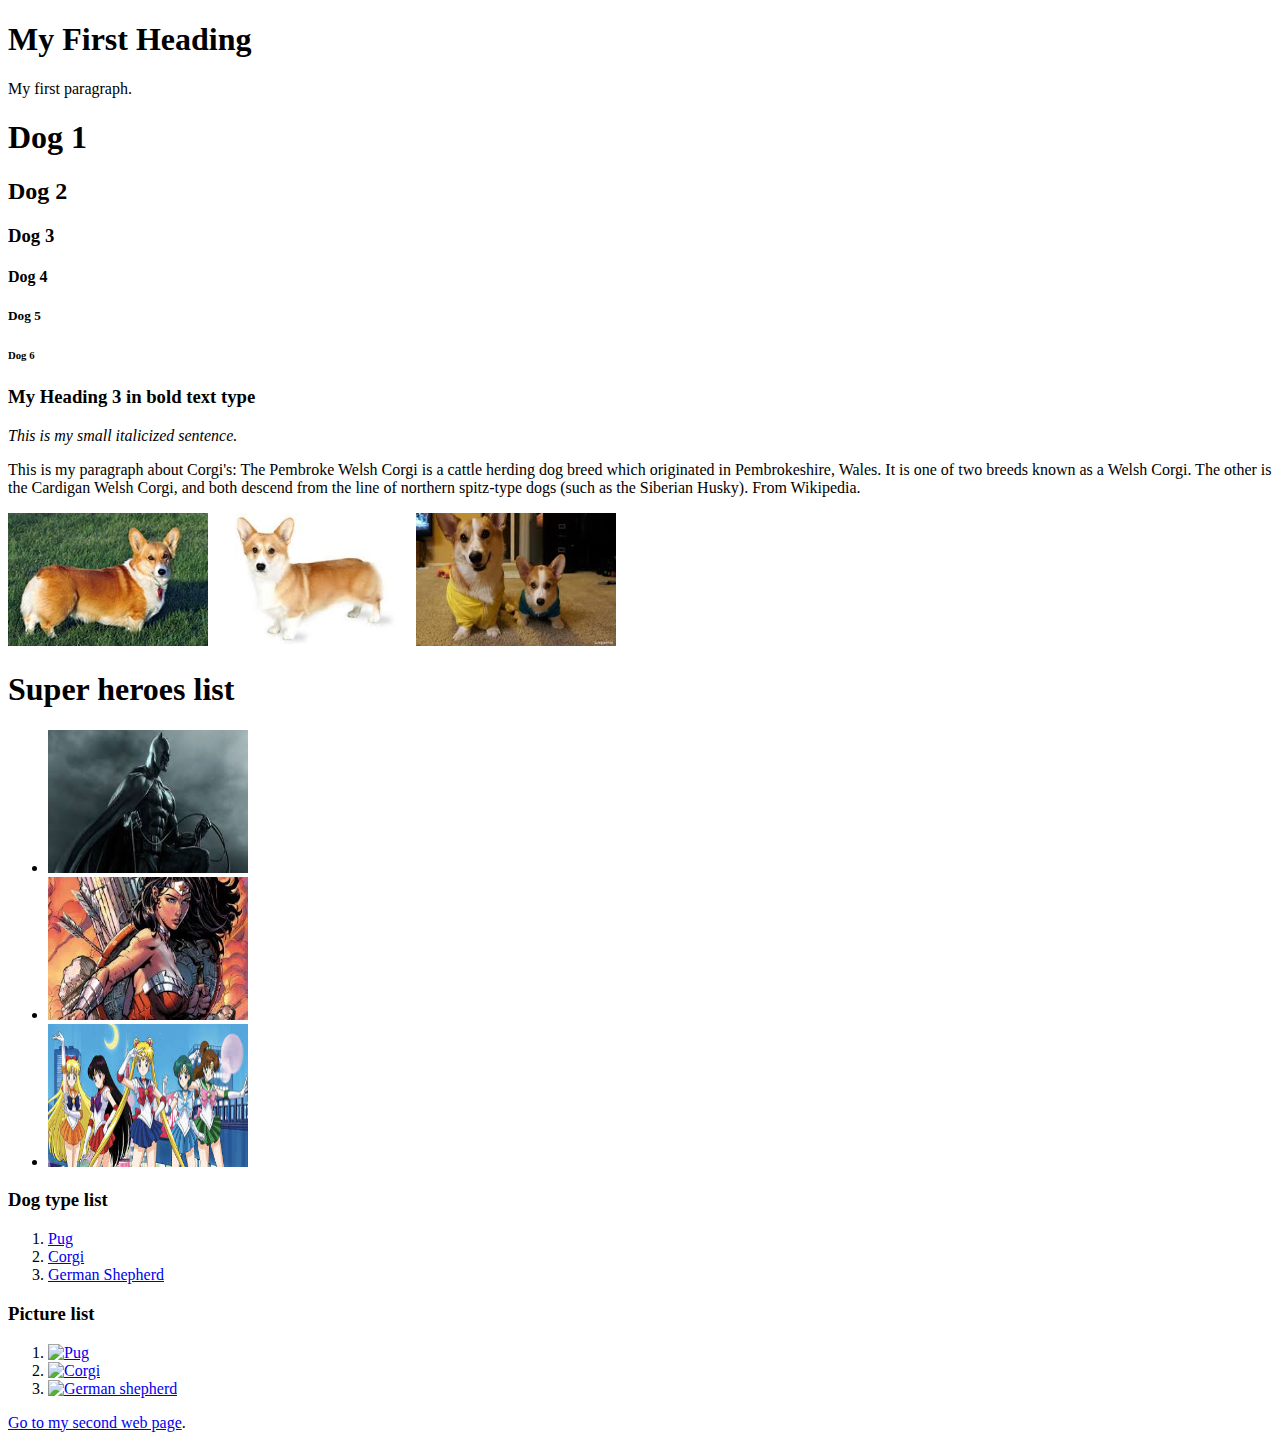
==== index.html @ 4b0fd631 "connecting index.html to mysecondwebpage.html" ====
<!-- Hello world -->                             <!-- Comment -->
<!-- Holberton is teaching me committing -->     <!-- Comment -->

<!DOCTYPE html>
<html>
  <head>
  <meta charset="utf-8">
  <title>Page Title</title>
</head>
<body>

<h1>My First Heading</h1>
<p>My first paragraph.</p>

<h1>Dog 1</h1>
<h2>Dog 2</h2>
<h3>Dog 3</h3>
<h4>Dog 4</h4>
<h5>Dog 5</h5>
<h6>Dog 6</h6>

<h3><b>My Heading 3 in bold text type</b></h3>
<p><i>This is my small italicized sentence.</i></p>

<p>This is my paragraph about Corgi's: The Pembroke Welsh Corgi is a cattle
  herding dog breed which originated in Pembrokeshire, Wales. It is one of two
  breeds known as a Welsh Corgi. The other is the Cardigan Welsh Corgi, and
  both descend from the line of northern spitz-type dogs (such as the Siberian
  Husky). From Wikipedia.</p>

<img src="corgi.JPG"  alt="corgi1" width="200" height="133">
<img src="corgi2.jpg" alt="corgi2" width="200" height="133">
<img src="corgi3.jpg" alt="corgi3" width="200" height="133">

<h1>Super heroes list</h1>
  <ul>
    <li><img src="batman.jpg"      alt="batman"   width="200" height="143"></li>
    <li><img src="wonder_woman.jpg" alt="wonder_woman" width="200" height="143"></li>
    <li><img src="sailor_moon.jpg" alt="sailor_moon"  width="200" height="143"></li>
  </ul>

<h3>Dog type list</h3>
  <ol>
  <li><a target="blank_" href="https://en.wikipedia.org/wiki/Pug">Pug</a></li>
  <li><a target="blank_" href="https://en.wikipedia.org/wiki/Welsh_Corgi">Corgi</a></li>
  <li><a target="blank_" href="https://en.wikipedia.org/wiki/German_Shepherd" >German Shepherd</a></li>
  </ol>

<h3>Picture list</h3>
  <ol>
  <li><a href="https://encrypted-tbn0.gstatic.com/images?q=tbn:ANd9GcQl9ZW7Ypr4_9qT7sGaxULx7lf5BAwBgo3j1_819mXLW1qdrAwe&s"><img   src="https://encrypted-tbn0.gstatic.com/images?q=tbn:ANd9GcQl9ZW7Ypr4_9qT7sGaxULx7lf5BAwBgo3j1_819mXLW1qdrAwe&s"   alt="Pug"             width="200" height="143"></a></li>
  <li><a href="https://encrypted-tbn0.gstatic.com/images?q=tbn:ANd9GcTEGPQN4ZJWTwMoRruOgKg5qE13DtZmD-nWgmYENNp2JrYlDoYXlw&s"><img src="https://encrypted-tbn0.gstatic.com/images?q=tbn:ANd9GcTEGPQN4ZJWTwMoRruOgKg5qE13DtZmD-nWgmYENNp2JrYlDoYXlw&s" alt="Corgi"           width="200" height="143"></a></li>
  <li><a href="https://encrypted-tbn0.gstatic.com/images?q=tbn:ANd9GcTG-_6_ySPiPOML2-8ed53OHQ39-N9eWFaJGWmcXXvf5FnHUJOB&s"><img   src="https://encrypted-tbn0.gstatic.com/images?q=tbn:ANd9GcTG-_6_ySPiPOML2-8ed53OHQ39-N9eWFaJGWmcXXvf5FnHUJOB&s"   alt="German shepherd" width="200" height="143"></a></li>
  </ol>

  <p><a href="file:///home/ebhevama/holberton-learning_web_programming/mysecondwebpage.html" title="index.html">Go to my second web page</a>.</p>

</body>
</html>
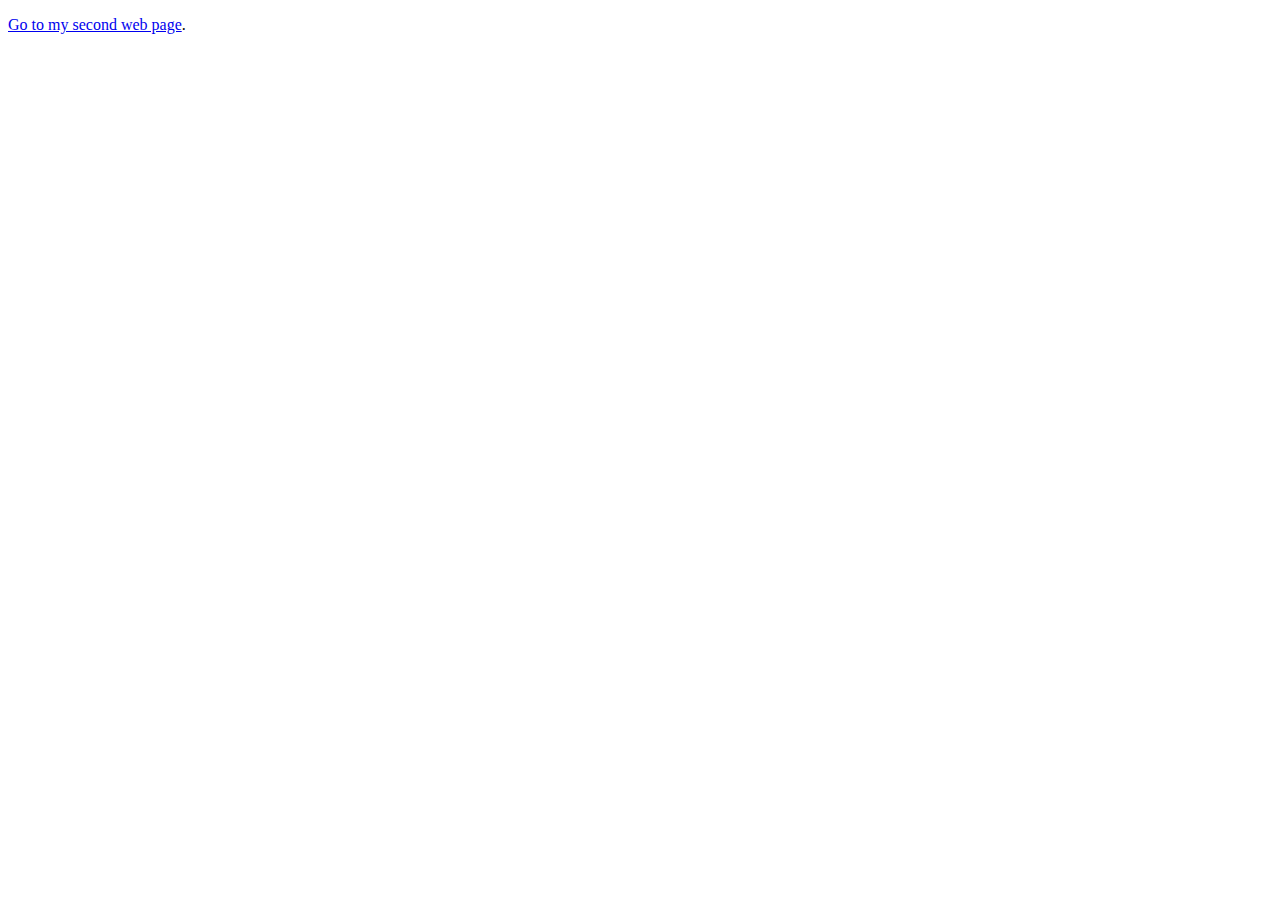
==== commit 395d741b: "connecting index.html to mysecondwebpage.html and commenting everything else" ====
--- a/index.html
+++ b/index.html
@@ -9,7 +9,7 @@
 </head>
 <body>
 
-<h1>My First Heading</h1>
+<!-- <h1>My First Heading</h1>
 <p>My first paragraph.</p>
 
 <h1>Dog 1</h1>
@@ -51,7 +51,7 @@
   <li><a href="https://encrypted-tbn0.gstatic.com/images?q=tbn:ANd9GcQl9ZW7Ypr4_9qT7sGaxULx7lf5BAwBgo3j1_819mXLW1qdrAwe&s"><img   src="https://encrypted-tbn0.gstatic.com/images?q=tbn:ANd9GcQl9ZW7Ypr4_9qT7sGaxULx7lf5BAwBgo3j1_819mXLW1qdrAwe&s"   alt="Pug"             width="200" height="143"></a></li>
   <li><a href="https://encrypted-tbn0.gstatic.com/images?q=tbn:ANd9GcTEGPQN4ZJWTwMoRruOgKg5qE13DtZmD-nWgmYENNp2JrYlDoYXlw&s"><img src="https://encrypted-tbn0.gstatic.com/images?q=tbn:ANd9GcTEGPQN4ZJWTwMoRruOgKg5qE13DtZmD-nWgmYENNp2JrYlDoYXlw&s" alt="Corgi"           width="200" height="143"></a></li>
   <li><a href="https://encrypted-tbn0.gstatic.com/images?q=tbn:ANd9GcTG-_6_ySPiPOML2-8ed53OHQ39-N9eWFaJGWmcXXvf5FnHUJOB&s"><img   src="https://encrypted-tbn0.gstatic.com/images?q=tbn:ANd9GcTG-_6_ySPiPOML2-8ed53OHQ39-N9eWFaJGWmcXXvf5FnHUJOB&s"   alt="German shepherd" width="200" height="143"></a></li>
-  </ol>
+  </ol> -->
 
   <p><a href="file:///home/ebhevama/holberton-learning_web_programming/mysecondwebpage.html" title="index.html">Go to my second web page</a>.</p>
 
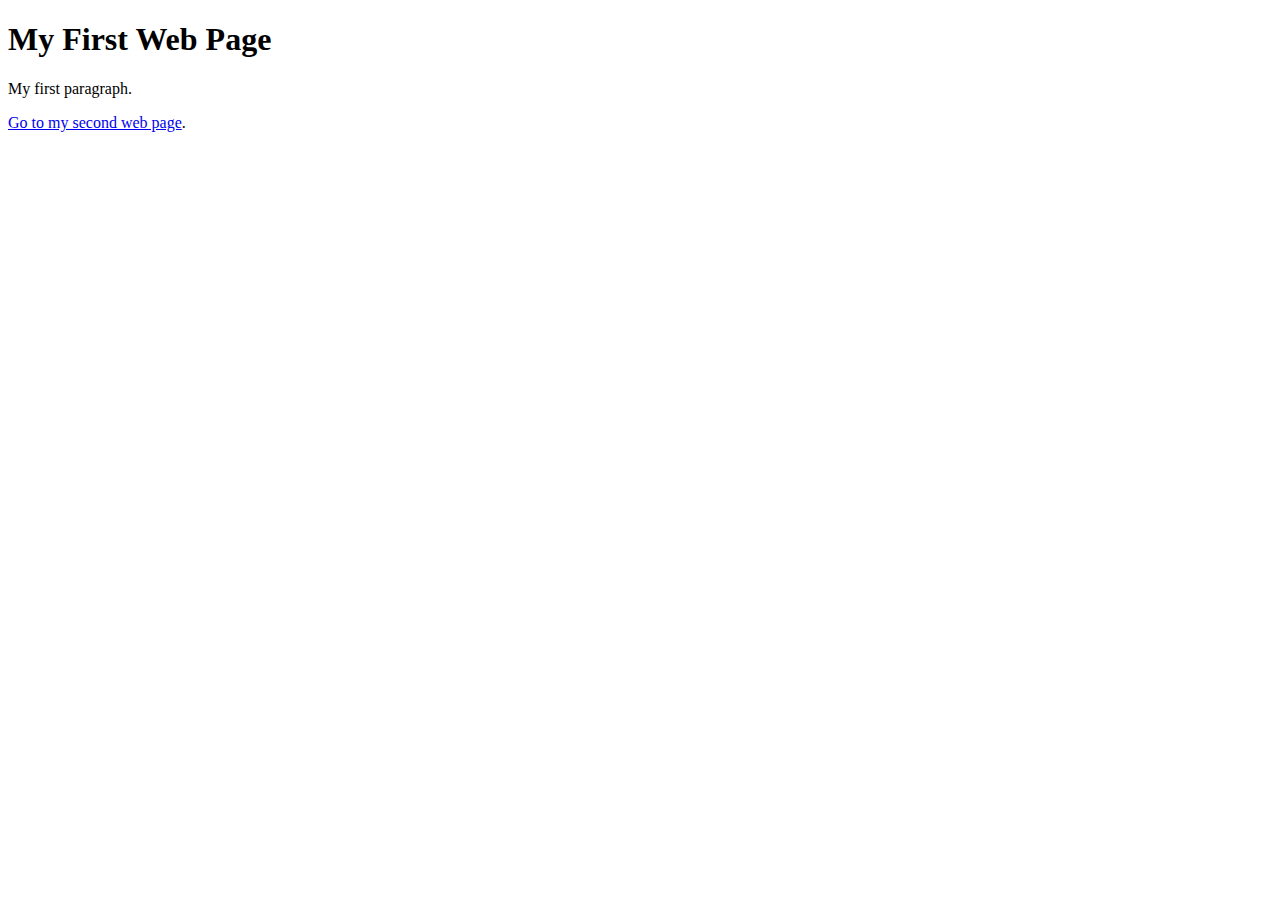
==== commit 3286167f: "connecting index.html to new mysecondwebpage.html" ====
--- a/index.html
+++ b/index.html
@@ -1,59 +1,12 @@
-<!-- Hello world -->                             <!-- Comment -->
-<!-- Holberton is teaching me committing -->     <!-- Comment -->
-
 <!DOCTYPE html>
 <html>
   <head>
-  <meta charset="utf-8">
-  <title>Page Title</title>
-</head>
-<body>
-
-<!-- <h1>My First Heading</h1>
-<p>My first paragraph.</p>
-
-<h1>Dog 1</h1>
-<h2>Dog 2</h2>
-<h3>Dog 3</h3>
-<h4>Dog 4</h4>
-<h5>Dog 5</h5>
-<h6>Dog 6</h6>
-
-<h3><b>My Heading 3 in bold text type</b></h3>
-<p><i>This is my small italicized sentence.</i></p>
-
-<p>This is my paragraph about Corgi's: The Pembroke Welsh Corgi is a cattle
-  herding dog breed which originated in Pembrokeshire, Wales. It is one of two
-  breeds known as a Welsh Corgi. The other is the Cardigan Welsh Corgi, and
-  both descend from the line of northern spitz-type dogs (such as the Siberian
-  Husky). From Wikipedia.</p>
-
-<img src="corgi.JPG"  alt="corgi1" width="200" height="133">
-<img src="corgi2.jpg" alt="corgi2" width="200" height="133">
-<img src="corgi3.jpg" alt="corgi3" width="200" height="133">
-
-<h1>Super heroes list</h1>
-  <ul>
-    <li><img src="batman.jpg"      alt="batman"   width="200" height="143"></li>
-    <li><img src="wonder_woman.jpg" alt="wonder_woman" width="200" height="143"></li>
-    <li><img src="sailor_moon.jpg" alt="sailor_moon"  width="200" height="143"></li>
-  </ul>
-
-<h3>Dog type list</h3>
-  <ol>
-  <li><a target="blank_" href="https://en.wikipedia.org/wiki/Pug">Pug</a></li>
-  <li><a target="blank_" href="https://en.wikipedia.org/wiki/Welsh_Corgi">Corgi</a></li>
-  <li><a target="blank_" href="https://en.wikipedia.org/wiki/German_Shepherd" >German Shepherd</a></li>
-  </ol>
-
-<h3>Picture list</h3>
-  <ol>
-  <li><a href="https://encrypted-tbn0.gstatic.com/images?q=tbn:ANd9GcQl9ZW7Ypr4_9qT7sGaxULx7lf5BAwBgo3j1_819mXLW1qdrAwe&s"><img   src="https://encrypted-tbn0.gstatic.com/images?q=tbn:ANd9GcQl9ZW7Ypr4_9qT7sGaxULx7lf5BAwBgo3j1_819mXLW1qdrAwe&s"   alt="Pug"             width="200" height="143"></a></li>
-  <li><a href="https://encrypted-tbn0.gstatic.com/images?q=tbn:ANd9GcTEGPQN4ZJWTwMoRruOgKg5qE13DtZmD-nWgmYENNp2JrYlDoYXlw&s"><img src="https://encrypted-tbn0.gstatic.com/images?q=tbn:ANd9GcTEGPQN4ZJWTwMoRruOgKg5qE13DtZmD-nWgmYENNp2JrYlDoYXlw&s" alt="Corgi"           width="200" height="143"></a></li>
-  <li><a href="https://encrypted-tbn0.gstatic.com/images?q=tbn:ANd9GcTG-_6_ySPiPOML2-8ed53OHQ39-N9eWFaJGWmcXXvf5FnHUJOB&s"><img   src="https://encrypted-tbn0.gstatic.com/images?q=tbn:ANd9GcTG-_6_ySPiPOML2-8ed53OHQ39-N9eWFaJGWmcXXvf5FnHUJOB&s"   alt="German shepherd" width="200" height="143"></a></li>
-  </ol> -->
-
-  <p><a href="file:///home/ebhevama/holberton-learning_web_programming/mysecondwebpage.html" title="index.html">Go to my second web page</a>.</p>
-
-</body>
+    <meta charset="utf-8">
+    <title>Page Title</title>
+  </head>
+  <body>
+    <h1>My First Web Page</h1>
+    <p>My first paragraph.</p>
+    <p><a href="file:///home/ebhevama/holberton-learning_web_programming/mysecondwebpage.html" title="index.html">Go to my second web page</a>.</p>
+  </body>
 </html>
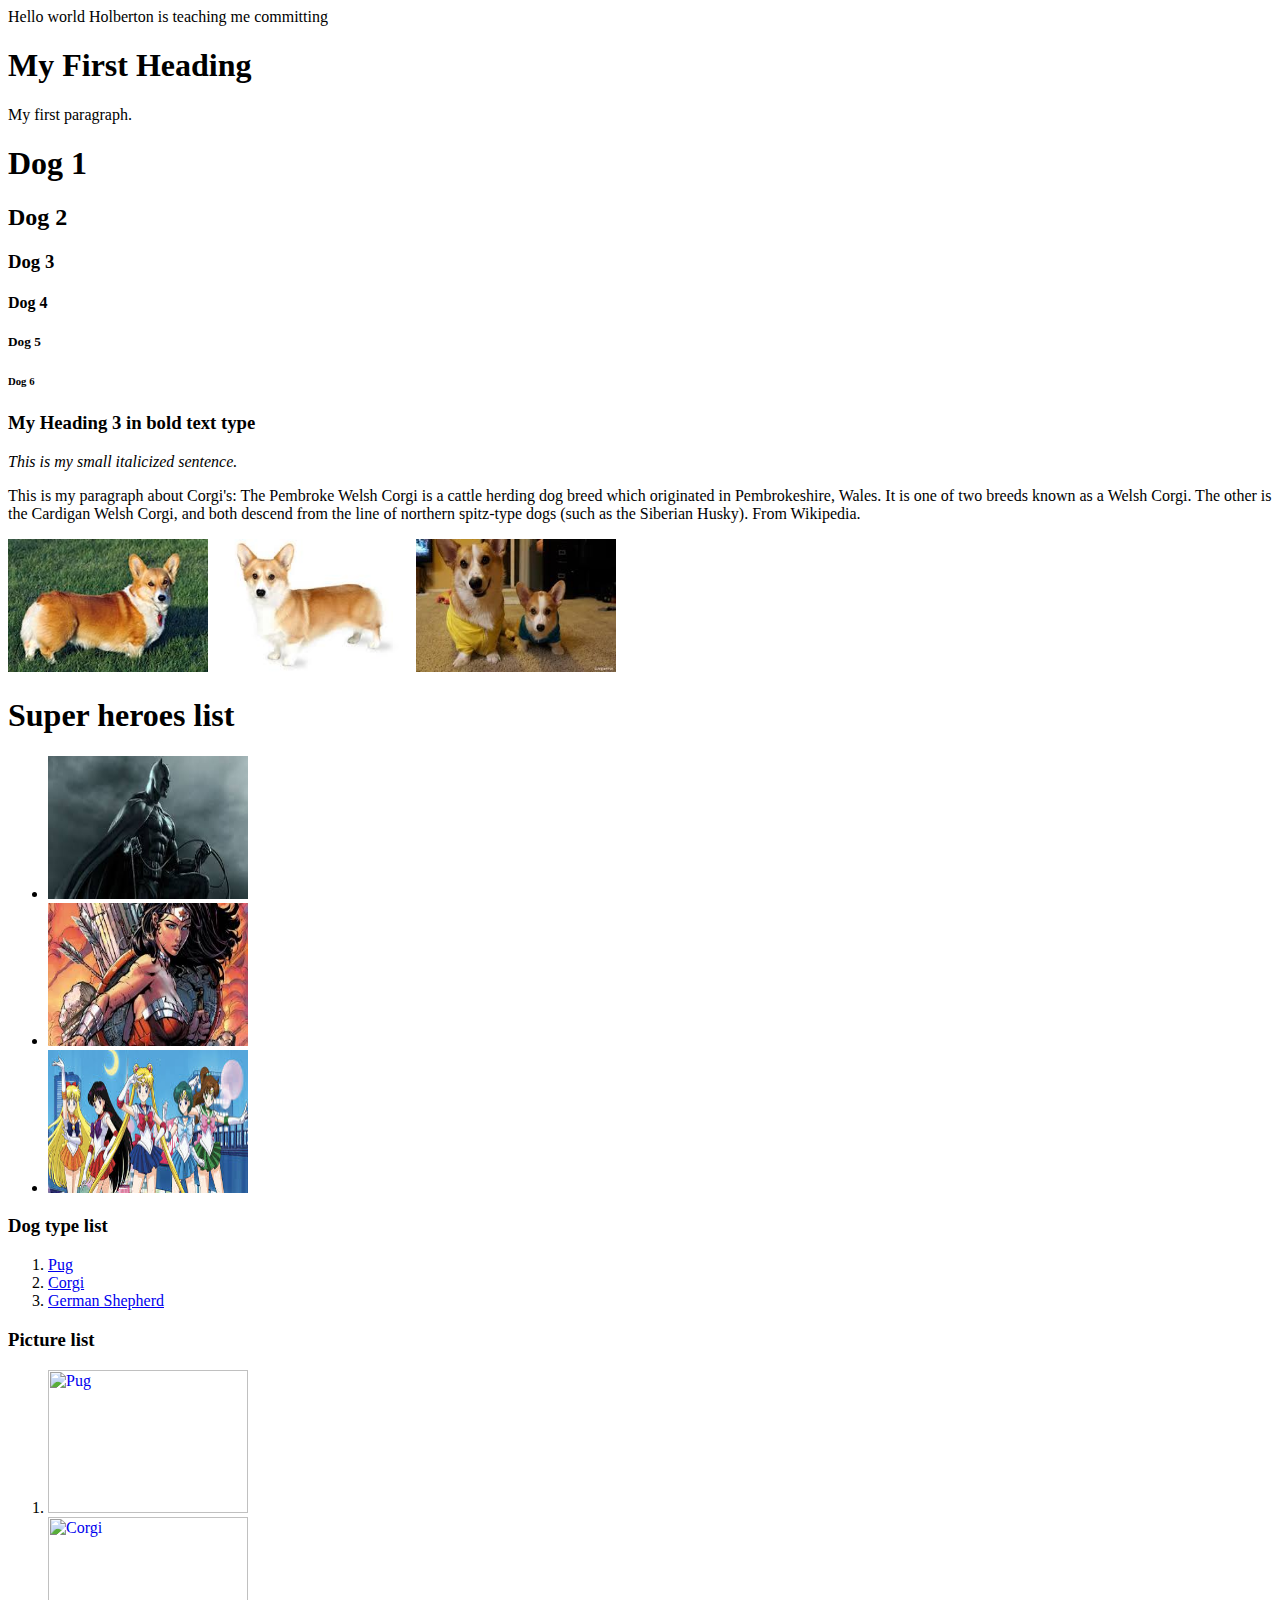
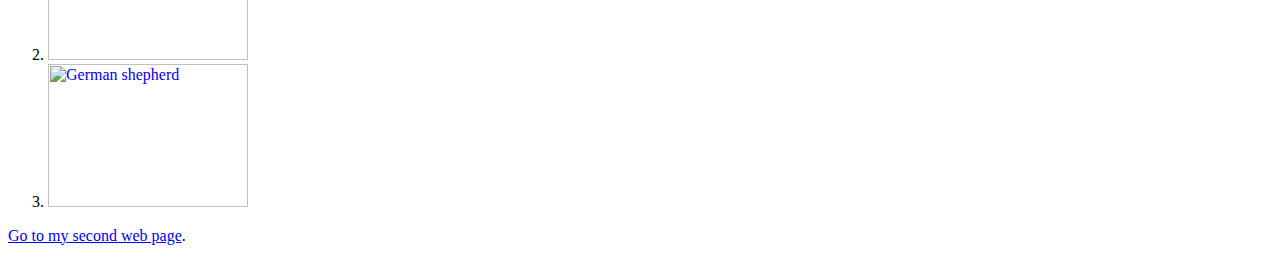
==== commit d45d1112: "connecting index.html to new mysecondwebpage.html" ====
--- a/index.html
+++ b/index.html
@@ -1,12 +1,59 @@
+Hello world                             <!-- Comment -->
+Holberton is teaching me committing     <!-- Comment -->
+
 <!DOCTYPE html>
 <html>
   <head>
-    <meta charset="utf-8">
-    <title>Page Title</title>
-  </head>
-  <body>
-    <h1>My First Web Page</h1>
-    <p>My first paragraph.</p>
-    <p><a href="file:///home/ebhevama/holberton-learning_web_programming/mysecondwebpage.html" title="index.html">Go to my second web page</a>.</p>
-  </body>
+  <meta charset="utf-8">
+  <title>Page Title</title>
+</head>
+<body>
+
+<h1>My First Heading</h1>
+<p>My first paragraph.</p>
+
+<h1>Dog 1</h1>
+<h2>Dog 2</h2>
+<h3>Dog 3</h3>
+<h4>Dog 4</h4>
+<h5>Dog 5</h5>
+<h6>Dog 6</h6>
+
+<h3><b>My Heading 3 in bold text type</b></h3>
+<p><i>This is my small italicized sentence.</i></p>
+
+<p>This is my paragraph about Corgi's: The Pembroke Welsh Corgi is a cattle
+  herding dog breed which originated in Pembrokeshire, Wales. It is one of two
+  breeds known as a Welsh Corgi. The other is the Cardigan Welsh Corgi, and
+  both descend from the line of northern spitz-type dogs (such as the Siberian
+  Husky). From Wikipedia.</p>
+
+<img src="corgi.JPG"  alt="corgi1" width="200" height="133">
+<img src="corgi2.jpg" alt="corgi2" width="200" height="133">
+<img src="corgi3.jpg" alt="corgi3" width="200" height="133">
+
+<h1>Super heroes list</h1>
+  <ul>
+    <li><img src="batman.jpg"      alt="batman"   width="200" height="143"></li>
+    <li><img src="wonder_woman.jpg" alt="wonder_woman" width="200" height="143"></li>
+    <li><img src="sailor_moon.jpg" alt="sailor_moon"  width="200" height="143"></li>
+  </ul>
+
+<h3>Dog type list</h3>
+  <ol>
+  <li><a target="blank_" href="https://en.wikipedia.org/wiki/Pug">Pug</a></li>
+  <li><a target="blank_" href="https://en.wikipedia.org/wiki/Welsh_Corgi">Corgi</a></li>
+  <li><a target="blank_" href="https://en.wikipedia.org/wiki/German_Shepherd" >German Shepherd</a></li>
+  </ol>
+
+<h3>Picture list</h3>
+  <ol>
+  <li><a href="https://encrypted-tbn0.gstatic.com/images?q=tbn:ANd9GcQl9ZW7Ypr4_9qT7sGaxULx7lf5BAwBgo3j1_819mXLW1qdrAwe&s"><img   src="https://encrypted-tbn0.gstatic.com/images?q=tbn:ANd9GcQl9ZW7Ypr4_9qT7sGaxULx7lf5BAwBgo3j1_819mXLW1qdrAwe&s"   alt="Pug"             width="200" height="143"></a></li>
+  <li><a href="https://encrypted-tbn0.gstatic.com/images?q=tbn:ANd9GcTEGPQN4ZJWTwMoRruOgKg5qE13DtZmD-nWgmYENNp2JrYlDoYXlw&s"><img src="https://encrypted-tbn0.gstatic.com/images?q=tbn:ANd9GcTEGPQN4ZJWTwMoRruOgKg5qE13DtZmD-nWgmYENNp2JrYlDoYXlw&s" alt="Corgi"           width="200" height="143"></a></li>
+  <li><a href="https://encrypted-tbn0.gstatic.com/images?q=tbn:ANd9GcTG-_6_ySPiPOML2-8ed53OHQ39-N9eWFaJGWmcXXvf5FnHUJOB&s"><img   src="https://encrypted-tbn0.gstatic.com/images?q=tbn:ANd9GcTG-_6_ySPiPOML2-8ed53OHQ39-N9eWFaJGWmcXXvf5FnHUJOB&s"   alt="German shepherd" width="200" height="143"></a></li>
+  </ol>
+
+  <p><a href="mysecondwebpage.html" title="mysecondwebpage.html">Go to my second web page</a>.</p>
+
+</body>
 </html>
